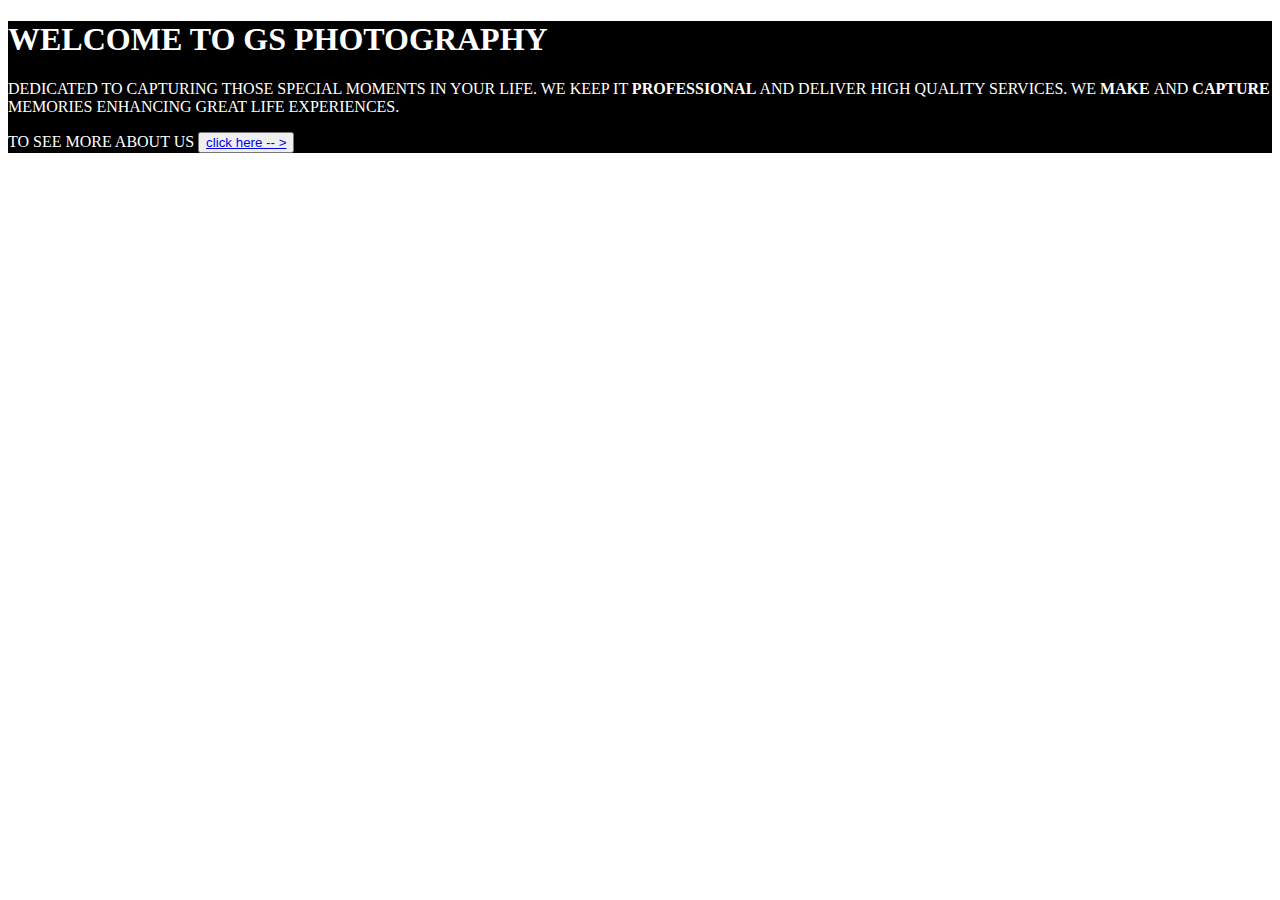
==== welcome page.html @ 685a5d35 "main" ====
<!DOCTYPE html>
<html>
<head>
    <meta charset="UTF-8">
    <meta http-equiv="X-UA-Compatible" content="IE=edge">
    <meta name="viewport" content="width=device-width, initial-scale=1.0">
    <title>Welcome</title>
    <link rel="stylesheet" href="index.css">
</head>
<body>
    <div class="main">
        <h1>Welcome to GS photography</h1>
        <p>
         Dedicated to capturing those special moments in your life.
        We keep it <strong>professional</strong> and deliver high quality services.
         We <strong>make </strong>and <strong>capture</strong> memories enhancing great life experiences.
        </p>
        To see more about us <button class="link-page"><a href="./index.html">click here -- &gt;</a></button>
    </div>
    
</body>
</html>
---- index.css ----
.main{
    background-color: black;
    color: white;
    text-transform: uppercase;
    
}
    
}
.link-page{
    padding:10px 300px;
    text-align: center;
    margin-top:120px;
    margin-bottom: 120px;

}
header{
    background-color:black;
    background-image: url("/lens.jpg");
    background-size:100%;
    color:rgb(226, 159, 159);
    background-repeat: no-repeat;
    text-align: right;
    text-transform: uppercase;
    font-family:'Courier New', Courier, monospace;
    font-size: 30px;
    padding: 20px 80px;
    height:300px

    }
        body ul li {
            background-color:pink;
            display: inline-block;
            text-align: start;
            font-size: 1.5rem;
            list-style:disc;
            text-decoration: none;
            text-transform: uppercase;
            padding: 0px 15px;
    }
    .features figure{
        margin: 20px;
        text-align:center;
        width: 70px;
        border: 1px  solid rgb(133, 75, 75);
    }
   .features figure img{
       display:inline;
       width: 300px;
       height: auto;
       margin:  auto;
       border-radius:30px;
   }
.services{
    color:black;
    padding: 10px;
    margin: 10px;
}
img{
    height: 400px;
    width: Auto;
}

h3{
    text-transform:uppercase ;
    color: blue ;

}

.services{
    font-family: 'Courier New', Courier, monospace;
    margin:20px;


}
footer{
    background-color: black;
    color:white;
    font-size: 2.5em;
    text-transform: uppercase;
    margin: 30px;
    padding: 0x;
    width:900px;
    height:200px;

}
.contacts{
font-color:blue;    
}
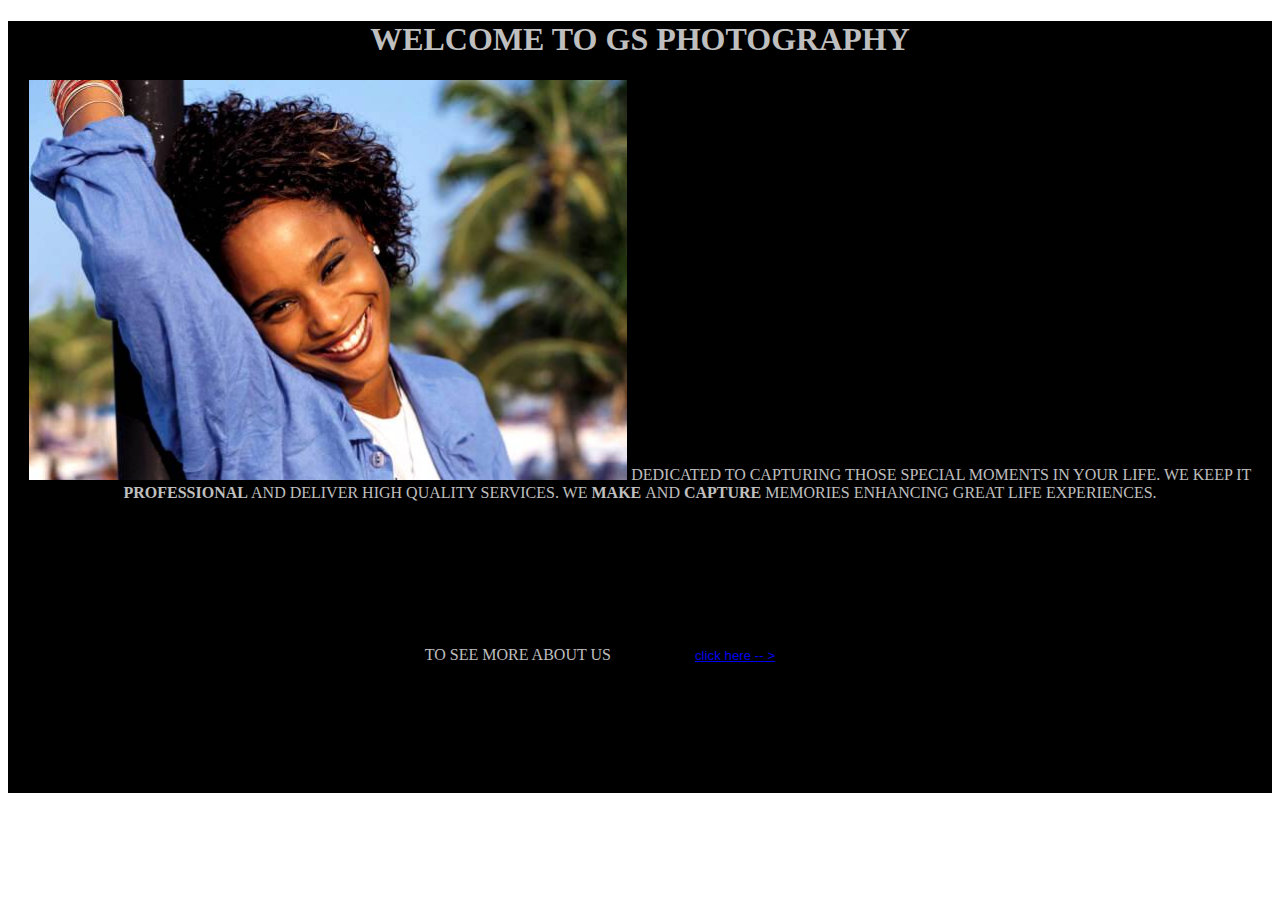
==== commit 7259e3bd: "service build" ====
--- a/welcome page.html
+++ b/welcome page.html
@@ -11,11 +11,12 @@
     <div class="main">
         <h1>Welcome to GS photography</h1>
         <p>
+            <img src="happy-black-woman.jpg">
          Dedicated to capturing those special moments in your life.
         We keep it <strong>professional</strong> and deliver high quality services.
          We <strong>make </strong>and <strong>capture</strong> memories enhancing great life experiences.
         </p>
-        To see more about us <button class="link-page"><a href="./index.html">click here -- &gt;</a></button>
+        <p>To see more about us <button class="link-page"><a href="./index.html">click here -- &gt;</a></button></p>
     </div>
     
 </body>
--- a/index.css
+++ b/index.css
@@ -1,13 +1,21 @@
+body{
+    background-color: white;
+}
 .main{
     background-color: black;
-    color: white;
+    color: rgba(255, 255, 255, 0.753);
     text-transform: uppercase;
-    
+    text-align: center;
+    justify-content: center;
 }
-    
+.main img{
+align-items: center;
+text-align: center;
 }
 .link-page{
-    padding:10px 300px;
+    background-color: black;
+    border: none;
+    padding:10px 80px;
     text-align: center;
     margin-top:120px;
     margin-bottom: 120px;
@@ -16,7 +24,7 @@
 header{
     background-color:black;
     background-image: url("/lens.jpg");
-    background-size:100%;
+    background-size:80%;
     color:rgb(226, 159, 159);
     background-repeat: no-repeat;
     text-align: right;
@@ -24,18 +32,13 @@
     font-family:'Courier New', Courier, monospace;
     font-size: 30px;
     padding: 20px 80px;
-    height:300px
+    height:600px
 
     }
         body ul li {
-            background-color:pink;
-            display: inline-block;
-            text-align: start;
-            font-size: 1.5rem;
-            list-style:disc;
-            text-decoration: none;
-            text-transform: uppercase;
-            padding: 0px 15px;
+            display: block;
+            font-size: x-large;
+          
     }
     .features figure{
         margin: 20px;
@@ -43,17 +46,25 @@
         width: 70px;
         border: 1px  solid rgb(133, 75, 75);
     }
+
+    .features figure  {
+       display:inline-block;
+
+    }
    .features figure img{
-       display:inline;
-       width: 300px;
+       max-width: 400px;
        height: auto;
-       margin:  auto;
+       margin:  ;
        border-radius:30px;
    }
 .services{
     color:black;
     padding: 10px;
     margin: 10px;
+    text-decoration: none !important;
+}
+.services li{
+    padding: 10px 0px;
 }
 img{
     height: 400px;
@@ -62,7 +73,7 @@
 
 h3{
     text-transform:uppercase ;
-    color: blue ;
+    color:cornflowerblue ;
 
 }
 
@@ -77,12 +88,13 @@
     color:white;
     font-size: 2.5em;
     text-transform: uppercase;
-    margin: 30px;
+    margin: 0px;
     padding: 0x;
-    width:900px;
+    width:100%;
     height:200px;
 
 }
 .contacts{
-font-color:blue;    
+color: white; 
+font-size: 1.5em;   
 }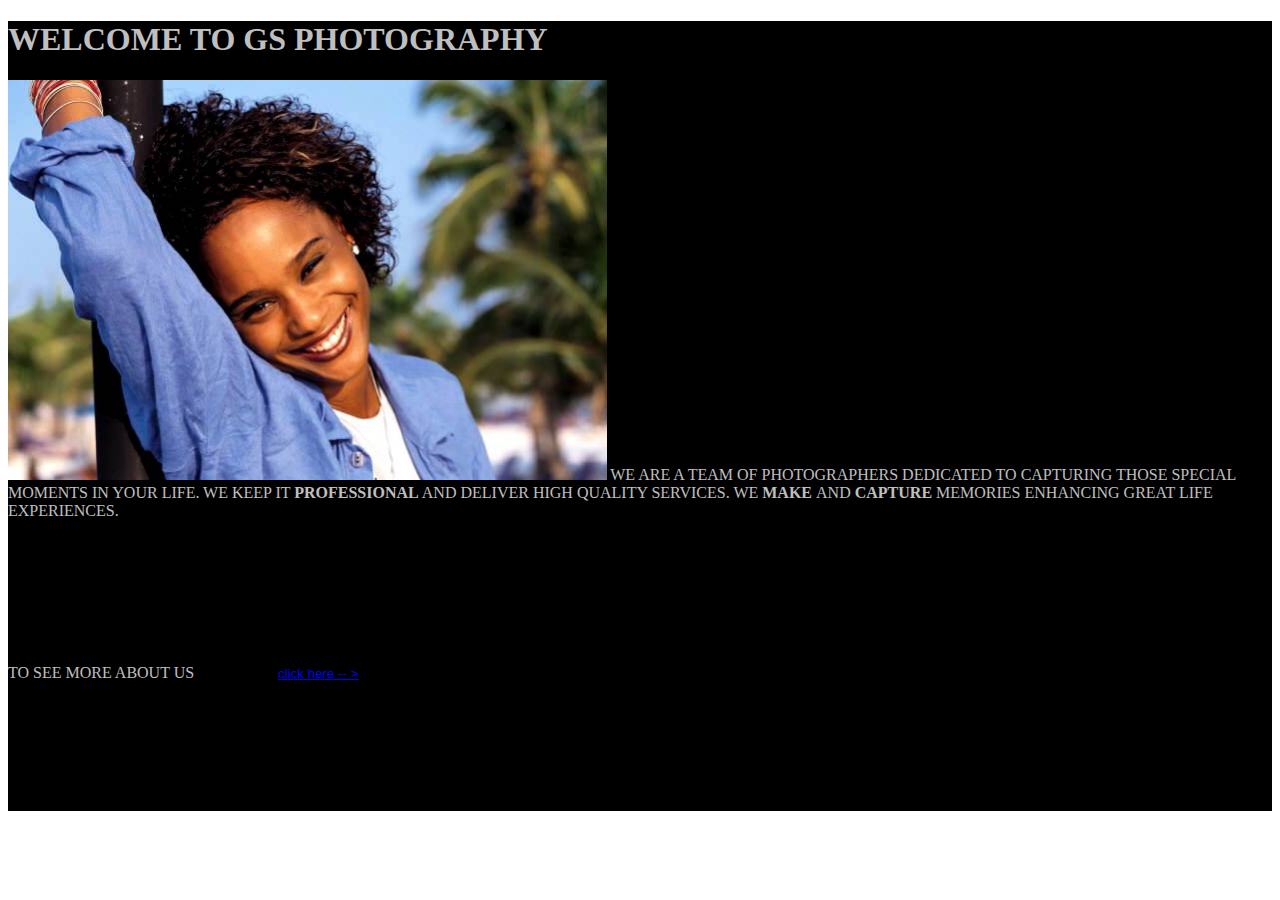
==== commit e4c31ab1: "text" ====
--- a/welcome page.html
+++ b/welcome page.html
@@ -10,13 +10,13 @@
 <body>
     <div class="main">
         <h1>Welcome to GS photography</h1>
-        <p>
+        <p class="semi">
             <img src="happy-black-woman.jpg">
-         Dedicated to capturing those special moments in your life.
+        we are a team of photographers dedicated to capturing those special moments in your life.
         We keep it <strong>professional</strong> and deliver high quality services.
          We <strong>make </strong>and <strong>capture</strong> memories enhancing great life experiences.
         </p>
-        <p>To see more about us <button class="link-page"><a href="./index.html">click here -- &gt;</a></button></p>
+        <p></p>To see more about us <button class="link-page"><a href="./index.html">click here -- &gt;</a></button>
     </div>
     
 </body>
--- a/index.css
+++ b/index.css
@@ -5,12 +5,12 @@
     background-color: black;
     color: rgba(255, 255, 255, 0.753);
     text-transform: uppercase;
-    text-align: center;
+    text-align: left;
     justify-content: center;
 }
-.main img{
-align-items: center;
-text-align: center;
+
+.semi{
+    text-align: left;
 }
 .link-page{
     background-color: black;
@@ -31,32 +31,28 @@
     text-transform: uppercase;
     font-family:'Courier New', Courier, monospace;
     font-size: 30px;
-    padding: 20px 80px;
+    padding: 10px 50px;
     height:600px
 
     }
-        body ul li {
-            display: block;
-            font-size: x-large;
-          
-    }
-    .features figure{
-        margin: 20px;
-        text-align:center;
-        width: 70px;
-        border: 1px  solid rgb(133, 75, 75);
-    }
-
-    .features figure  {
-       display:inline-block;
+    h2{
+        text-transform: uppercase;
+        color: whitesmoke;
+        font-weight: 900;
+        font-family: fantasy;
+        background-color: black;
+        padding:20px 70px;
+        text-align: center;
+        font-size: 3.0em;
 
     }
-   .features figure img{
-       max-width: 400px;
-       height: auto;
-       margin:  ;
-       border-radius:30px;
-   }
+           
+    body ul li {
+        display: block;
+        font-size: x-large
+         }
+          
+  
 .services{
     color:black;
     padding: 10px;
@@ -71,9 +67,11 @@
     width: Auto;
 }
 
-h3{
+#serve{
+    font-size: 1.5em;
     text-transform:uppercase ;
-    color:cornflowerblue ;
+    color:white ;
+    font-size: 3.0em;
 
 }
 
@@ -91,10 +89,19 @@
     margin: 0px;
     padding: 0x;
     width:100%;
-    height:200px;
+    height:100px;
+    display:inline-flex;
 
 }
 .contacts{
 color: white; 
-font-size: 1.5em;   
+font-size: 1.5em;
+}
+.cont-header{
+    font-size: 1.0em;
+}
+.rule{
+    border: 1px solid white;
+    margin:0px 10px;
+    
 }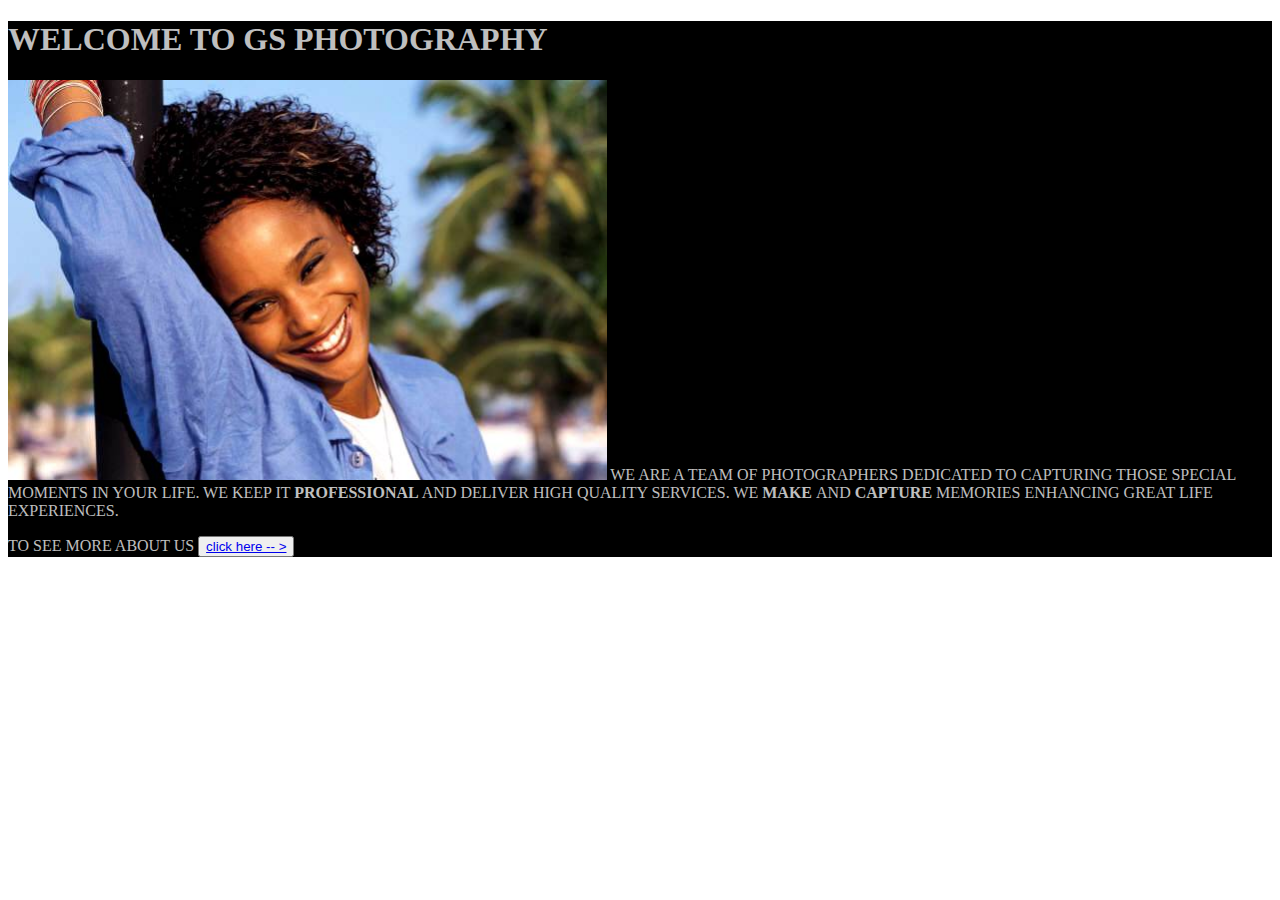
==== commit a21ad6a6: "image" ====
--- a/welcome page.html
+++ b/welcome page.html
@@ -11,12 +11,12 @@
     <div class="main">
         <h1>Welcome to GS photography</h1>
         <p class="semi">
-            <img src="happy-black-woman.jpg">
+            <img src="happy-black-woman.jpg" class="black">
         we are a team of photographers dedicated to capturing those special moments in your life.
         We keep it <strong>professional</strong> and deliver high quality services.
          We <strong>make </strong>and <strong>capture</strong> memories enhancing great life experiences.
         </p>
-        <p></p>To see more about us <button class="link-page"><a href="./index.html">click here -- &gt;</a></button>
+        <p>To see more about us <button class="link-page"><a href="./index.html">click here -- &gt;</a></button></p>
     </div>
     
 </body>
--- a/index.css
+++ b/index.css
@@ -9,8 +9,7 @@
     justify-content: center;
 }
 
-.semi{
-    text-align: left;
+
 }
 .link-page{
     background-color: black;
@@ -104,4 +103,4 @@
     border: 1px solid white;
     margin:0px 10px;
     
-}+}
